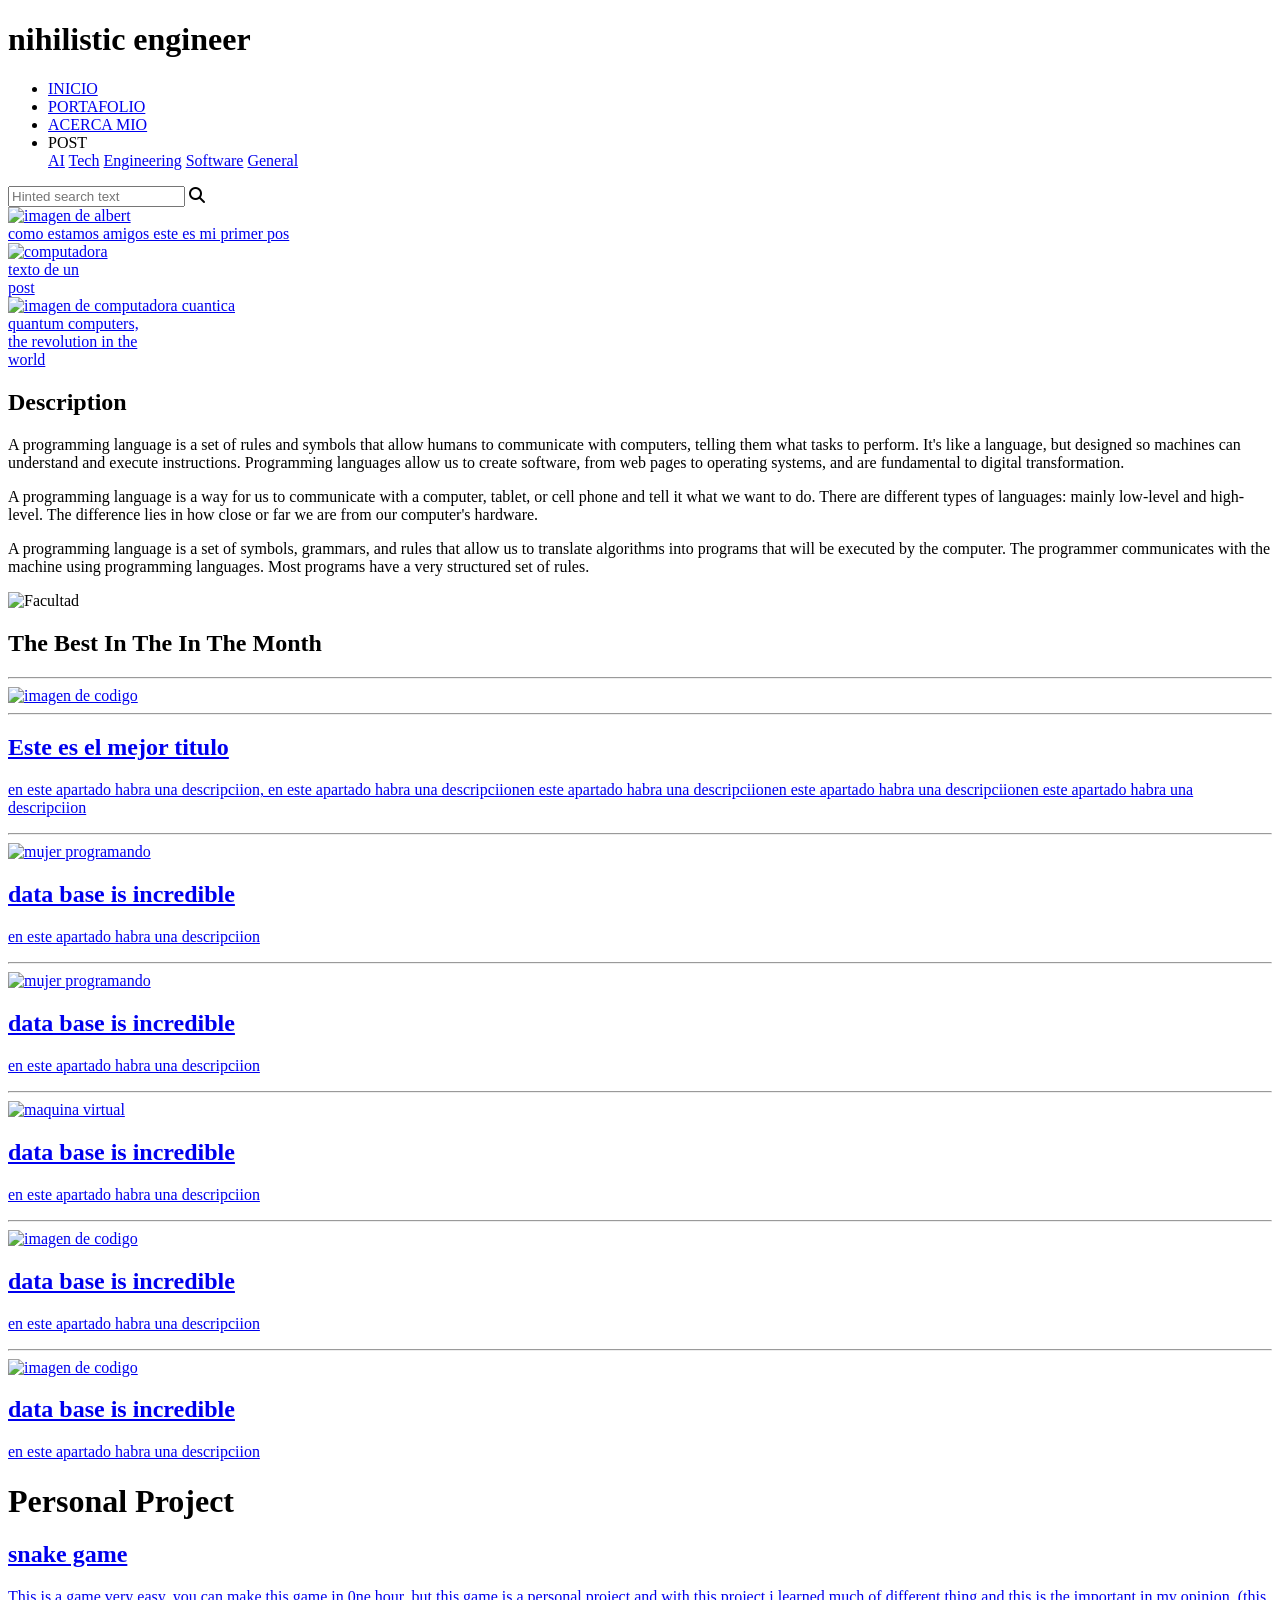
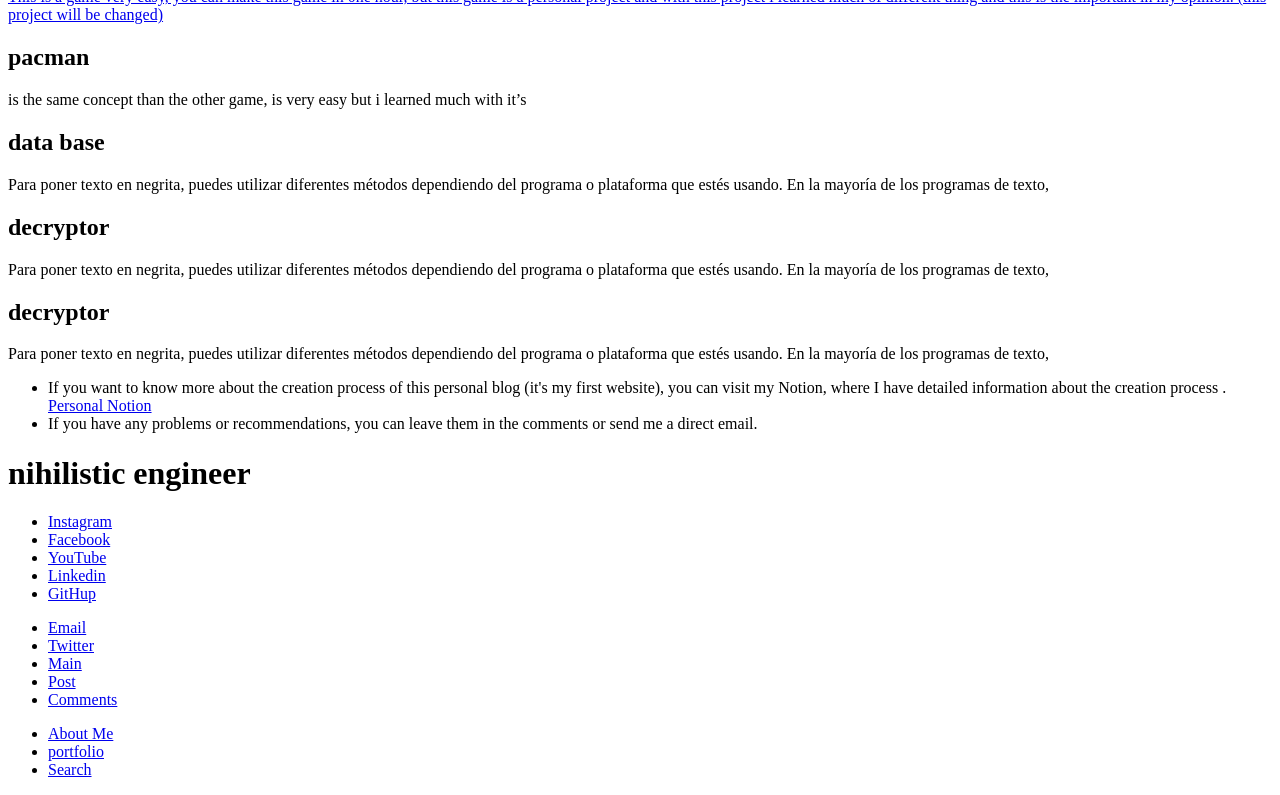
==== blog_entero_python/frontend/index.html @ 8d66f7cd "este es mi primer commit de mi repositorio" ====
<!--en este archivo estara el incio de la pagina-->
<!DOCTYPE html>
<html lang="es-us">
<head>
  <meta charset="UTF-8" />
  <meta name="viewport" content="width=device-width, initial-scale=1.0" />
  <title>the nihilistic engineer - main</title>
  <link rel="icon" type="image/png" href="/frontend/assets/NE_engin.png">
  <link rel="stylesheet" href="https://cdnjs.cloudflare.com/ajax/libs/font-awesome/6.5.0/css/all.min.css">
  <link rel="stylesheet" href="/frontend/css/styles.css">
  <link href="https://fonts.googleapis.com/css2?family=Montserrat:wght@700&display=swap" rel="stylesheet">
  <link href="https://fonts.googleapis.com/css2?family=JetBrains+Mono:wght@400;600&display=swap" rel="stylesheet">
</head>
<body>

  <header class="main-header"> <!--este que dice header es la barra de navegacion de la pagina wed que es basicamente las que todos llevaran-->

     <div id="name-page">

        <h1 class="logo">
          <span>nihilistic</span>
          <span>engineer</span>
        </h1>

      </div>

    <div id="menu-personal-blog">
            
      <nav class="navbar">
        <ul>
          <li><a href="#home" class="header-enlaces">INICIO</a></li>
          <li><a href="#portafolio" class="header-enlaces">PORTAFOLIO</a></li>
          <li><a href="#about_me" class="header-enlaces">ACERCA MIO</a></li>
          <li class="nav-item">
            <span class="header-enlaces nav-trigger">POST</span>
            <div class="dropdown">  
              <a href="post_AI.html">AI</a>
              <a href="post_tech.html">Tech</a>
              <a href="post-engineering.html">Engineering</a>
              <a href="post-sotware.html">Software</a>
              <a href="post-general.html">General</a>
            </div>
          </li>
        </ul>
      </nav>
 
    </div>

    <div id="ctn-icon-search">

      <input type="text" placeholder="Hinted search text" class="search-input">
      <span class="icon search-icon"><i class="fa-solid fa-magnifying-glass"></i></span> <!-- Ícono de lupa -->
    
    </div>

  </header>

  <main>

    <section class="post_container">
        
        <article class="main_post">
          <a href="#post_1" >
            <img src="/frontend/assets/einteff.jpg" alt="imagen de albert">
          </a>

          <div class="titulo-container">
            <a href="https://tupagina.com" class="titulo-link">
              como estamos amigos este es mi primer pos <br>
              
            </a>
            <span class="linea"></span>
          </div>

        </article>

        
        <article class="main_post">
          <a href="#post_2" class="title-link">
            <img src="/frontend/assets/computer.jpg" alt="computadora">
          </a>

            <div class="titulo-container">
              <a href="https://tupagina.com" class="titulo-link">
                texto de un <br>
                post 
              </a>
              <span class="linea"></span>
            </div>
        </article>

    

        <article class="main_post">
          <a href="#post_3" >
            <img src="/frontend/assets/quantu computer.jpg" alt="imagen de computadora cuantica">
          </a>

            <div class="titulo-container">
              <a href="https://tupagina.com" class="titulo-link">
                quantum computers, <br>
                the revolution in the <br>
                world
              </a>
              <span class="linea"></span>
            </div>
        </article>
    
    </section>
     


    <div class="description-section">
      <div class="description-text">
        <div class="title-design">
          
          <h2 class="title-static">Description</h2>
          
        </div>
        <p class="text-static">
          A programming language is a set of rules and symbols that 
          allow humans to communicate with computers, telling them what tasks 
          to perform. It's like a language, but designed so machines can understand and execute instructions. 
          Programming languages allow us to create software, 
          from web pages to operating systems, and are fundamental to digital transformation.
        </p>

        <p class="text-static">
          A programming language is a way for us to communicate with a computer, tablet, 
          or cell phone and tell it what we want to do. 
          There are different types of languages: mainly low-level and high-level. 
          The difference lies in how close or far we are from our computer's hardware.
        </p>

        <p class="text-static">
          A programming language is a set of symbols, grammars, 
          and rules that allow us to translate algorithms into programs that 
          will be executed by the computer. The programmer communicates with the
          machine using programming languages.
          Most programs have a very structured set of rules.
        </p>
      </div>

      <div class="description-card">
        <img src="/frontend/assets/FMAT.jpg" alt="Facultad">
      </div>
    </div>
   
   
  <div class="best-month-section">
      <div class="best-month-container"><!--en este apartado son los post recomendados del mes-->

      
            
        <h2 class="title-static">The Best In The In The Month</h2>
            
      </div>
        
        <article class="featured-article">
          <div class="featured-layout">
            <div class="featured-image-col">
              <hr class="image-top-divider">
              <a href="#fav-post-1">
                <img src="/frontend/assets/codigo.jpg" alt="imagen de codigo">
              </a>
            </div>

            <div class="featured-text-col">
              <hr class="text-top-divider">
              <div class="card">
                <a href="https://tupagina.com" class="link-post-mont">
                  <h1 class="card-title">Este es el mejor titulo</h1>
                  <p class="card-text">en este apartado habra una descripciion, 
                    en este apartado habra una descripciionen este apartado habra una descripciionen 
                    este apartado habra una descripciionen este apartado habra una descripciion</p>
                  <span class="linea"></span>
                </a>
              </div>
            </div>
          </div>
        </article>

          
          
        <article>
          <hr class="image-top-divider">
          <a href="#fav-post-2">
            <img src="/frontend/assets/dd.jpg" alt="mujer programando">
          </a>

        <div class="card">

                <a href="https://tupagina.com" class="link-post-mont">
                  <h1 class="card-title">data base is incredible</h1>
                  <p class="card-text">en este apartado habra una descripciion</p>
                  <span class="linea"></span>
                </a>
                

          </div>
        </article>
        
        <article>
          <hr class="image-top-divider">
          <a href="#fav-post-3">
            <img src="/frontend/assets/dfsdfsdfssdf.jpg" alt="mujer programando">
          </a>

          <div class="card">

                <a href="https://tupagina.com" class="link-post-mont">
                  <h1 class="card-title">data base is incredible</h1>
                  <p class="card-text">en este apartado habra una descripciion</p>
                  <span class="linea"></span>
                </a>

          </div>
        </article>
        
        <article>
          <hr class="image-top-divider">
          <a href="#fav-post-4">
            <img src="/frontend/assets/maquina.jpg" alt="maquina virtual">
          </a>

          <div class="card">

                <a href="https://tupagina.com" class="link-post-mont">
                  <h1 class="card-title">data base is incredible</h1>
                  <p class="card-text">en este apartado habra una descripciion</p>
                  <span class="linea"></span>
                </a>
        
          </div>  

        </article>
        
        <article>
          <hr class="image-top-divider">
          <a href="#fav-post-5">
            <img src="/frontend/assets/programing.jpg" alt="imagen de codigo">
          </a>

          <div class="card">

                <a href="https://tupagina.com" class="link-post-mont">
                  <h1 class="card-title">data base is incredible</h1>
                  <p class="card-text">en este apartado habra una descripciion</p>
                  <span class="linea"></span>
                </a>
                
          </div>
        </article>
        
        <article>
          <hr class="image-top-divider">
          <a href="#fav-post-6">
            <img src="/frontend/assets/qwqdqd.jpg" alt="imagen de codigo">
          </a>

          <div class="card">

                <a href="https://tupagina.com" class="link-post-mont">
                  <h1 class="card-title">data base is incredible</h1>
                  <p class="card-text">en este apartado habra una descripciion</p>
                  <span class="linea"></span>
                </a>
                
          </div>
        </article>
      
      </div>
   
    <div><!--cuarta parte -->

      <div class="title-post">
        <h1 class="title-static">Personal Project</h1>
      </div>

      <div class="bloque-container">

        <a href="#miproject-1" class="bloque">
          <h2> snake game</h2>
          <p >
            This is a game very easy, you can make this game in 0ne hour, 
            but this game is a personal project and with this project i learned
            much of different thing and this is the important in my opinion.
            (this project will be changed) 
          </p>
        </a>

        <div class="bloque">
          <h2> pacman</h2>
          <p>is the same concept than the other game,  
            is very easy but i learned much with it’s
          </p>
        </div>

        <div class="bloque">
          <h2> data base</h2>
          <p>Para poner texto en negrita, puedes utilizar 
            diferentes métodos dependiendo del programa o plataforma que estés usando.
            En la mayoría de los programas de texto, 
          </p>
        </div>

        <div class="bloque"> <!--probablemente los cuadros en los cuales estaran los proyectos seran un enlace a una pagina explicando dicho proyecto-->
          <h2> decryptor</h2>
          <p>Para poner texto en negrita, puedes utilizar
             diferentes métodos dependiendo del programa o plataforma que estés usando.
             En la mayoría de los programas de texto, 
          </p>
        </div>

        <div class="bloque"> <!--probablemente los cuadros en los cuales estaran los proyectos seran un enlace a una pagina explicando dicho proyecto-->
          <h2> decryptor</h2>
          <p>Para poner texto en negrita, puedes utilizar
             diferentes métodos dependiendo del programa o plataforma que estés usando.
             En la mayoría de los programas de texto, 
          </p>
        </div>

      </div>
    </div>

    <!--este es el apartado en donde em,piza el pie del incio de esta pagina del blog -->
  <div class="centered-list">
    <ul class="final-ul">
      <li class="final-li">
        If you want to know more about the creation process of this personal blog 
        (it's my first website), you can visit my Notion, where 
        I have detailed information
        about the creation process . <a href="#notion" class="final-a">Personal Notion</a>
      </li>
      <li class="final-li">
        If you have any problems or recommendations, you can leave them in the comments 
        or send me a direct email.
      </li>
    </ul>
  </div>


  </main>

<!--en este apartado entre el main y el footer quiero que haya una linea como las de github.com-->

  <footer>

    <div id="name-page">

      <h1 class="logo_footer">
        <span>nihilistic</span>
        <span>engineer</span>
      </h1>

    </div>

    <div>
      <ul>
        <li><a href="#instagram">Instagram</a></li>
        <li><a href="#facebook">Facebook</a></li>
        <li><a href="#youtube">YouTube</a></li>
        <li><a href="#linkedin">Linkedin</a></li>
        <li><a href="#github">GitHup</a></li>
      </ul>
    
      <ul>
        <li><a href="#email">Email</a></li>
        <li><a href="#twitter">Twitter</a></li>
        <li><a href="#main">Main</a></li>
        <li><a href="#post">Post</a></li>
        <li><a href="#comment">Comments</a></li>
      </ul>

      <ul>
        <li><a href="#about-me">About Me</a></li>
        <li><a href="#portafolio">portfolio</a></li>
        <li><a href="#search">Search</a></li>
      </ul>
    </div>

  </footer>

  <div class="footer_page"></div><!--pie de pagina-bloque de decoracion-->
  
  <script src="/frontend/js/main.js"></script>
  
</body>
</html>
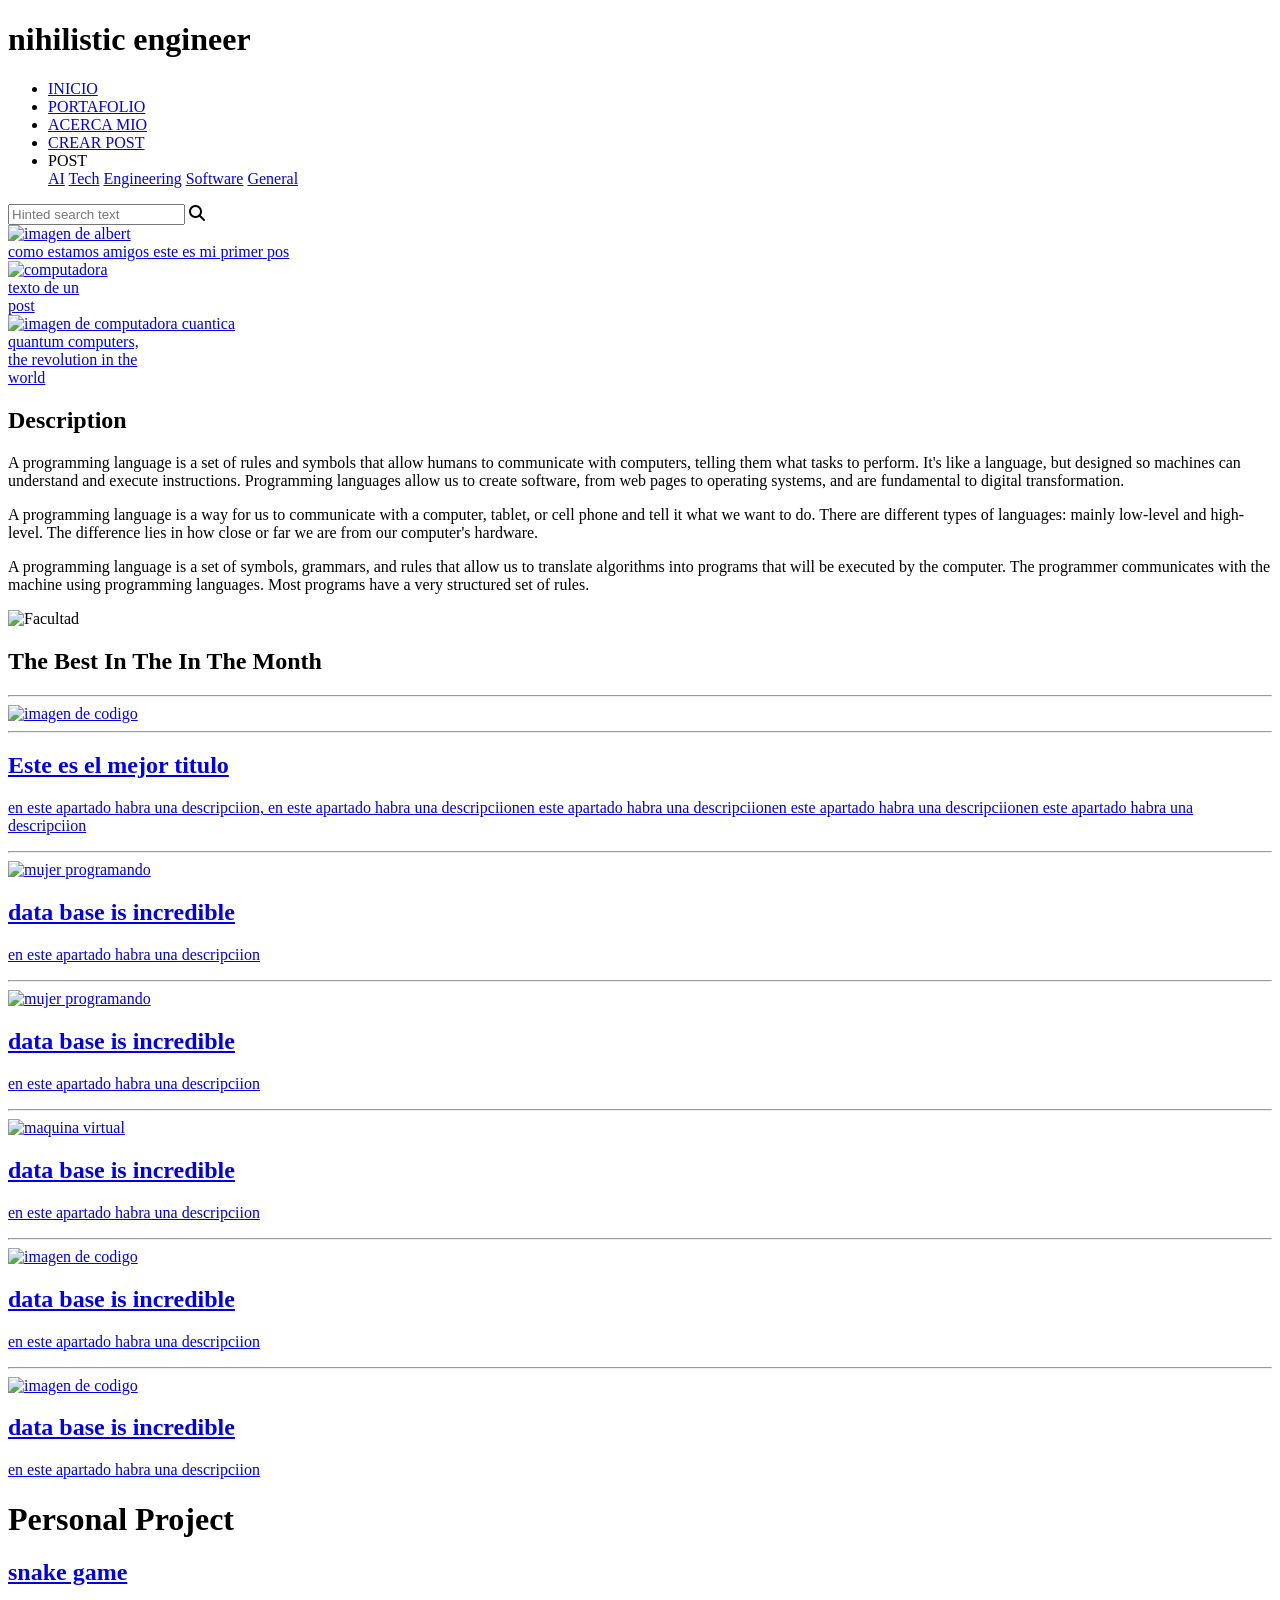
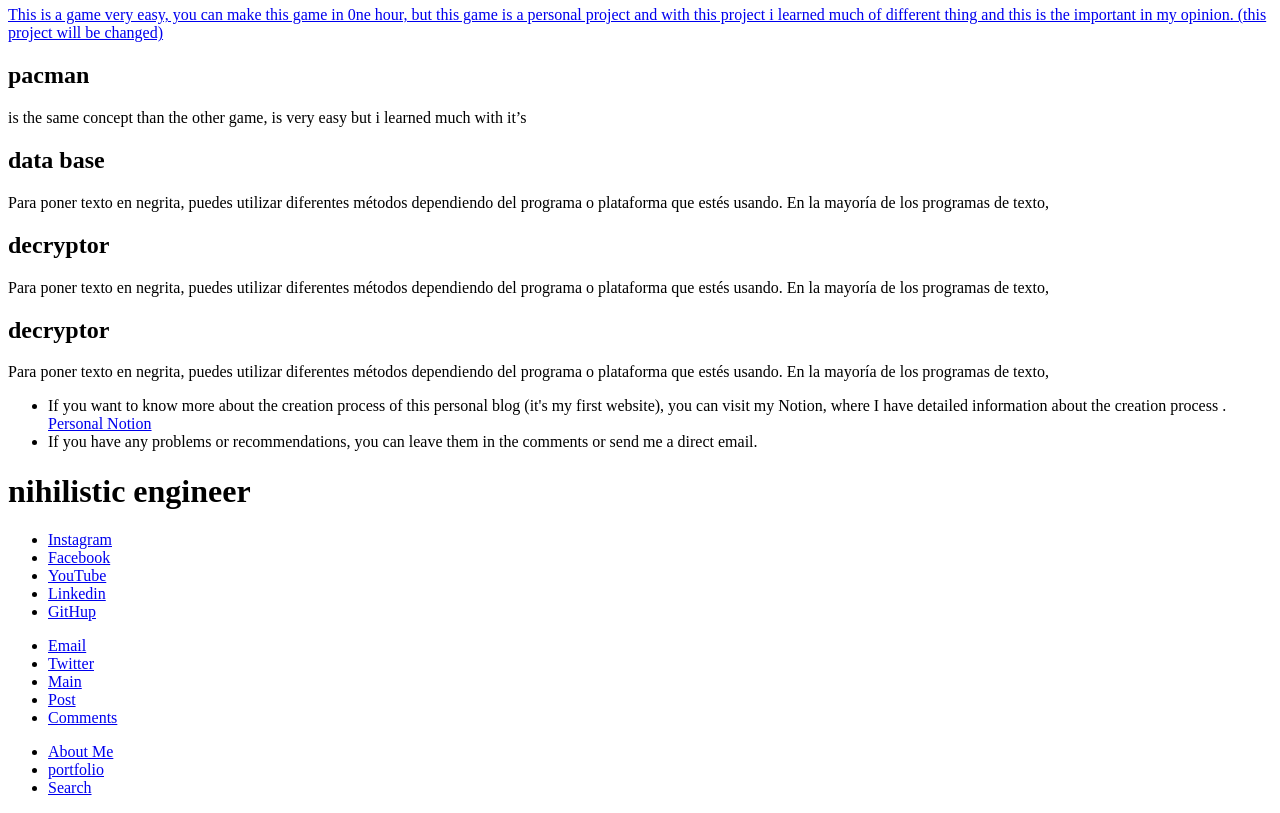
==== commit de54128d: "creacion de post, creacion de las categorias, busqueda de post, actualizacon de enpoint mas que nada" ====
--- a/blog_entero_python/frontend/index.html
+++ b/blog_entero_python/frontend/index.html
@@ -5,9 +5,9 @@
   <meta charset="UTF-8" />
   <meta name="viewport" content="width=device-width, initial-scale=1.0" />
   <title>the nihilistic engineer - main</title>
-  <link rel="icon" type="image/png" href="/frontend/assets/NE_engin.png">
+  <link rel="icon" type="image/png" href="/frontend/static/imagenes/NE_engin.png">
   <link rel="stylesheet" href="https://cdnjs.cloudflare.com/ajax/libs/font-awesome/6.5.0/css/all.min.css">
-  <link rel="stylesheet" href="/frontend/css/styles.css">
+  <link rel="stylesheet" href="/frontend/static/css/styles.css">
   <link href="https://fonts.googleapis.com/css2?family=Montserrat:wght@700&display=swap" rel="stylesheet">
   <link href="https://fonts.googleapis.com/css2?family=JetBrains+Mono:wght@400;600&display=swap" rel="stylesheet">
 </head>
@@ -28,9 +28,10 @@
             
       <nav class="navbar">
         <ul>
-          <li><a href="#home" class="header-enlaces">INICIO</a></li>
-          <li><a href="#portafolio" class="header-enlaces">PORTAFOLIO</a></li>
-          <li><a href="#about_me" class="header-enlaces">ACERCA MIO</a></li>
+          <li><a href="/frontend/index.html" class="header-enlaces">INICIO</a></li>
+          <li><a href="/frontend/portfolio.html" class="header-enlaces">PORTAFOLIO</a></li>
+          <li><a href="/frontend/about_me.html" class="header-enlaces">ACERCA MIO</a></li>
+          <li><a href="/frontend/create_post.html" class="header-enlaces">CREAR POST</a></li>
           <li class="nav-item">
             <span class="header-enlaces nav-trigger">POST</span>
             <div class="dropdown">  
@@ -61,7 +62,7 @@
         
         <article class="main_post">
           <a href="#post_1" >
-            <img src="/frontend/assets/einteff.jpg" alt="imagen de albert">
+            <img src="/frontend/static/imagenes/einteff.webp" alt="imagen de albert">
           </a>
 
           <div class="titulo-container">
@@ -77,7 +78,7 @@
         
         <article class="main_post">
           <a href="#post_2" class="title-link">
-            <img src="/frontend/assets/computer.jpg" alt="computadora">
+            <img src="/frontend/static/imagenes/computer.webp" alt="computadora">
           </a>
 
             <div class="titulo-container">
@@ -93,7 +94,7 @@
 
         <article class="main_post">
           <a href="#post_3" >
-            <img src="/frontend/assets/quantu computer.jpg" alt="imagen de computadora cuantica">
+            <img src="/frontend/static/imagenes/quantu computer.webp" alt="imagen de computadora cuantica">
           </a>
 
             <div class="titulo-container">
@@ -142,7 +143,7 @@
       </div>
 
       <div class="description-card">
-        <img src="/frontend/assets/FMAT.jpg" alt="Facultad">
+        <img src="/frontend/static/imagenes/FMAT.webp" alt="Facultad">
       </div>
     </div>
    
@@ -161,7 +162,7 @@
             <div class="featured-image-col">
               <hr class="image-top-divider">
               <a href="#fav-post-1">
-                <img src="/frontend/assets/codigo.jpg" alt="imagen de codigo">
+                <img src="/frontend/static/imagenes/codigo.webp" alt="imagen de codigo">
               </a>
             </div>
 
@@ -185,7 +186,7 @@
         <article>
           <hr class="image-top-divider">
           <a href="#fav-post-2">
-            <img src="/frontend/assets/dd.jpg" alt="mujer programando">
+            <img src="/frontend/static/imagenes/dd.webp" alt="mujer programando">
           </a>
 
         <div class="card">
@@ -203,7 +204,7 @@
         <article>
           <hr class="image-top-divider">
           <a href="#fav-post-3">
-            <img src="/frontend/assets/dfsdfsdfssdf.jpg" alt="mujer programando">
+            <img src="/frontend/static/imagenes/dfsdfsdfssdf.webp" alt="mujer programando">
           </a>
 
           <div class="card">
@@ -220,7 +221,7 @@
         <article>
           <hr class="image-top-divider">
           <a href="#fav-post-4">
-            <img src="/frontend/assets/maquina.jpg" alt="maquina virtual">
+            <img src="/frontend/static/imagenes/maquina.webp" alt="maquina virtual">
           </a>
 
           <div class="card">
@@ -238,7 +239,7 @@
         <article>
           <hr class="image-top-divider">
           <a href="#fav-post-5">
-            <img src="/frontend/assets/programing.jpg" alt="imagen de codigo">
+            <img src="/frontend/static/imagenes/programing.webp" alt="imagen de codigo">
           </a>
 
           <div class="card">
@@ -255,7 +256,7 @@
         <article>
           <hr class="image-top-divider">
           <a href="#fav-post-6">
-            <img src="/frontend/assets/qwqdqd.jpg" alt="imagen de codigo">
+            <img src="/frontend/static/imagenes/qwqdqd.webp" alt="imagen de codigo">
           </a>
 
           <div class="card">
@@ -383,7 +384,7 @@
 
   <div class="footer_page"></div><!--pie de pagina-bloque de decoracion-->
   
-  <script src="/frontend/js/main.js"></script>
+  <script src="/frontend/static/js/main.js"></script>
   
 </body>
 </html>
